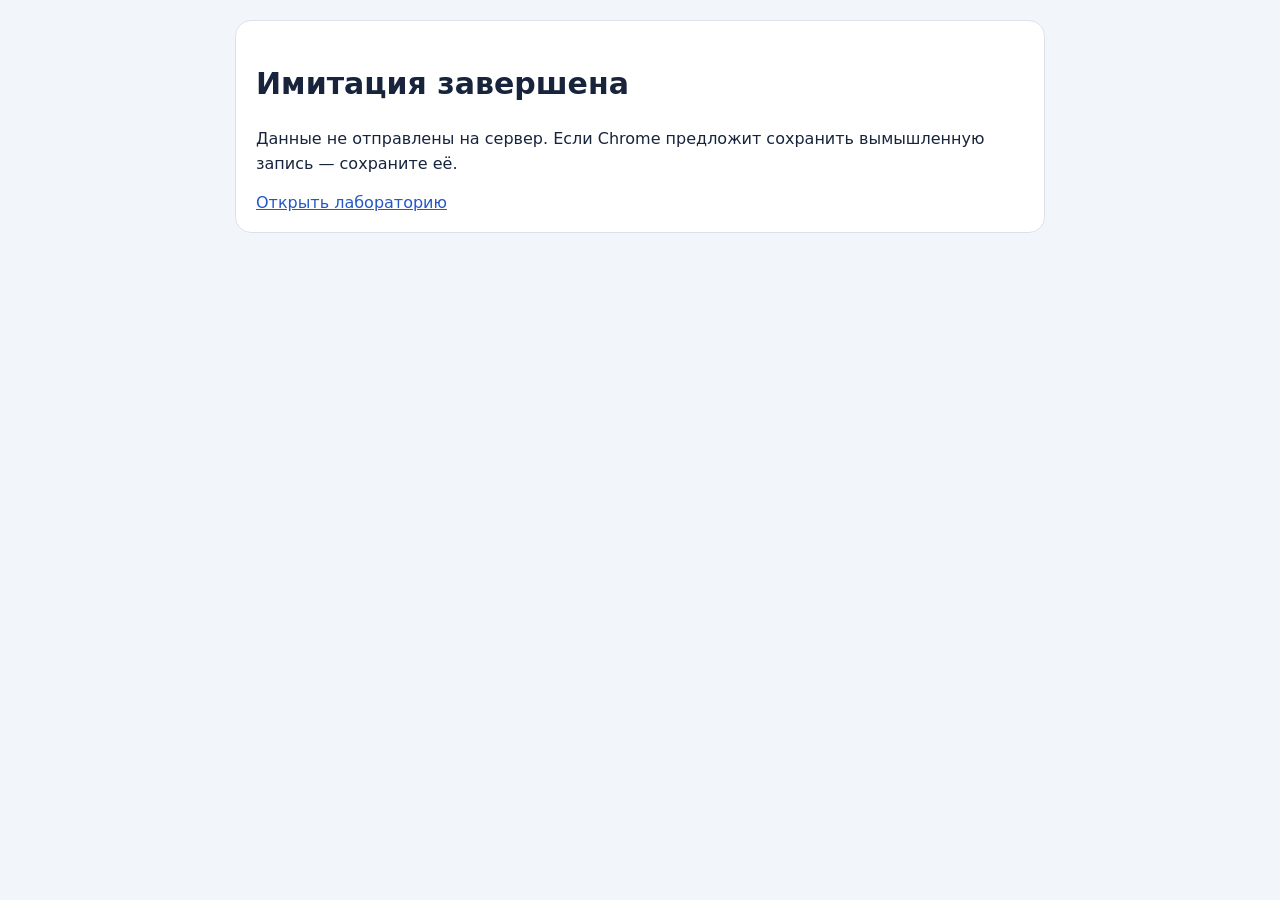
==== saved.html @ 5d61222b "Use a separate completion page for fictitious login flow" ====
<!doctype html><html lang="ru"><meta charset="utf-8"><meta name="viewport" content="width=device-width,initial-scale=1"><title>Имитация завершена</title><link rel="stylesheet" href="style.css"><main><section><h1>Имитация завершена</h1><p>Данные не отправлены на сервер. Если Chrome предложит сохранить вымышленную запись — сохраните её.</p><a href="./">Открыть лабораторию</a></section></main></html>
---- style.css ----
:root{font-family:system-ui,sans-serif;color:#17243c;background:#f2f5fa}*{box-sizing:border-box}body{margin:0}header,main{max-width:850px;margin:auto;padding:20px}header p:first-child{font-size:12px;letter-spacing:.12em;color:#476180}h1{font-size:30px}h2{font-size:23px}section{background:white;border:1px solid #dbe2ec;border-radius:16px;padding:20px;margin-bottom:20px}p,li{line-height:1.6}a{color:#2458c6}nav{display:grid;gap:10px}nav a{display:block;padding:14px;border:1px solid #dbe2ec;border-radius:10px;text-decoration:none}small{display:block;color:#526078;margin-top:5px}.field{margin:22px 0}label{display:block;margin-bottom:8px}input,textarea,[contenteditable]{font:20px system-ui;display:block;width:100%;min-height:52px;padding:12px;border:2px solid #9baecb;border-radius:8px;background:white;color:#17243c}input:focus,textarea:focus,[contenteditable]:focus{outline:3px solid #c8d8fb;border-color:#2458c6}button,select{font:16px system-ui;padding:12px;border:1px solid #b2c2da;background:#edf3ff;color:#173f87;border-radius:8px;cursor:pointer}.buttons{display:flex;flex-wrap:wrap;gap:10px}pre{font:12px ui-monospace,monospace;white-space:pre-wrap;overflow-wrap:anywhere;background:#f2f5fa;padding:12px;border-radius:8px;max-height:280px;overflow:auto}#results label{margin:16px 0}#results select{display:block;width:100%;margin-top:6px}code{background:#edf3ff;padding:2px 5px}[hidden]{display:none!important}
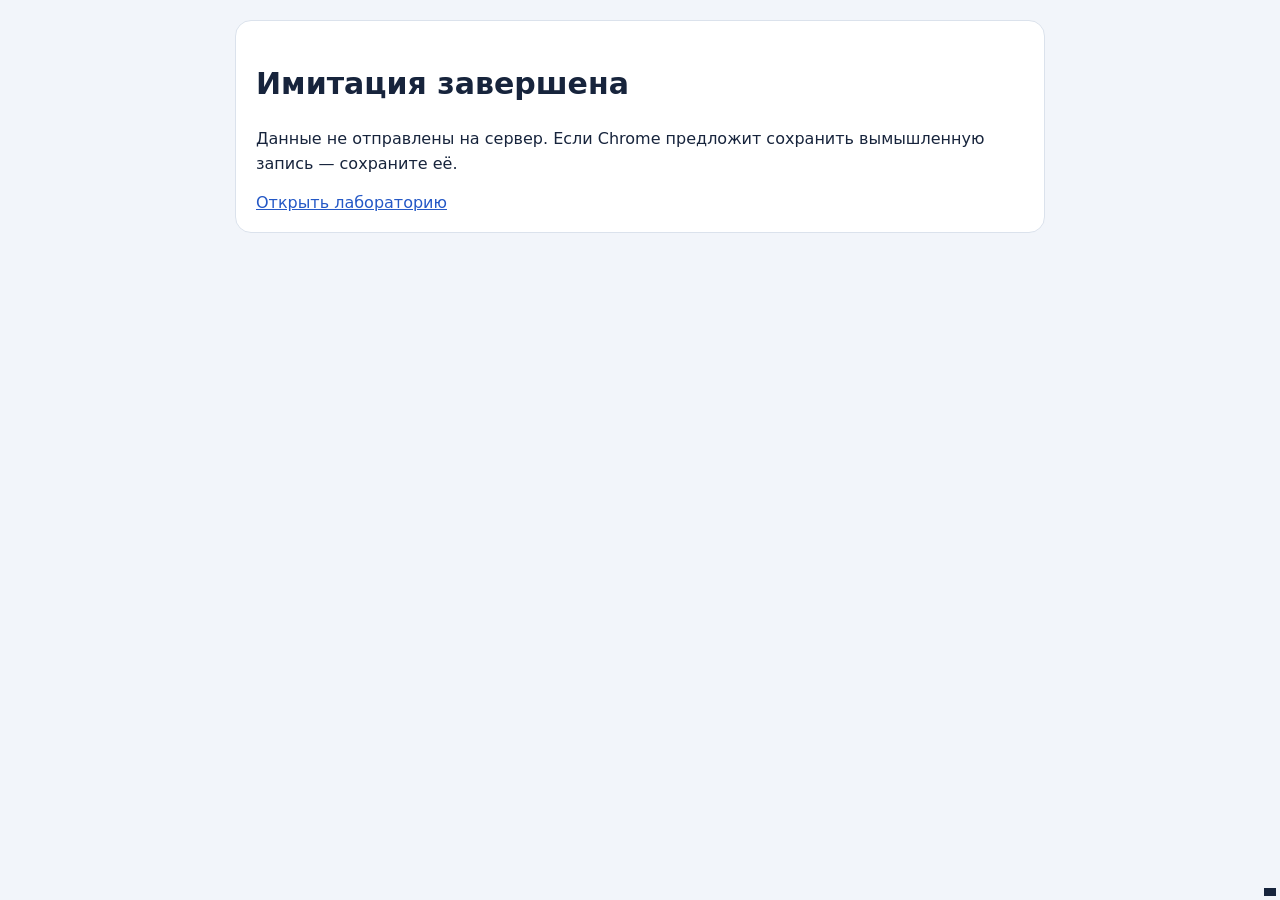
==== commit 014f1a07: "Show pointer coordinates to diagnose remote farm input" ====
--- a/saved.html
+++ b/saved.html
@@ -1 +1 @@
-<!doctype html><html lang="ru"><meta charset="utf-8"><meta name="viewport" content="width=device-width,initial-scale=1"><title>Имитация завершена</title><link rel="stylesheet" href="style.css"><main><section><h1>Имитация завершена</h1><p>Данные не отправлены на сервер. Если Chrome предложит сохранить вымышленную запись — сохраните её.</p><a href="./">Открыть лабораторию</a></section></main></html>+<!doctype html><html lang="ru"><meta charset="utf-8"><meta name="viewport" content="width=device-width,initial-scale=1"><title>Имитация завершена</title><link rel="stylesheet" href="style.css"><main><section><h1>Имитация завершена</h1><p>Данные не отправлены на сервер. Если Chrome предложит сохранить вымышленную запись — сохраните её.</p><a href="./">Открыть лабораторию</a></section></main><script src="touch-debug.js?v=1"></script></html>
--- a/style.css
+++ b/style.css
@@ -1 +1,3 @@
 :root{font-family:system-ui,sans-serif;color:#17243c;background:#f2f5fa}*{box-sizing:border-box}body{margin:0}header,main{max-width:850px;margin:auto;padding:20px}header p:first-child{font-size:12px;letter-spacing:.12em;color:#476180}h1{font-size:30px}h2{font-size:23px}section{background:white;border:1px solid #dbe2ec;border-radius:16px;padding:20px;margin-bottom:20px}p,li{line-height:1.6}a{color:#2458c6}nav{display:grid;gap:10px}nav a{display:block;padding:14px;border:1px solid #dbe2ec;border-radius:10px;text-decoration:none}small{display:block;color:#526078;margin-top:5px}.field{margin:22px 0}label{display:block;margin-bottom:8px}input,textarea,[contenteditable]{font:20px system-ui;display:block;width:100%;min-height:52px;padding:12px;border:2px solid #9baecb;border-radius:8px;background:white;color:#17243c}input:focus,textarea:focus,[contenteditable]:focus{outline:3px solid #c8d8fb;border-color:#2458c6}button,select{font:16px system-ui;padding:12px;border:1px solid #b2c2da;background:#edf3ff;color:#173f87;border-radius:8px;cursor:pointer}.buttons{display:flex;flex-wrap:wrap;gap:10px}pre{font:12px ui-monospace,monospace;white-space:pre-wrap;overflow-wrap:anywhere;background:#f2f5fa;padding:12px;border-radius:8px;max-height:280px;overflow:auto}#results label{margin:16px 0}#results select{display:block;width:100%;margin-top:6px}code{background:#edf3ff;padding:2px 5px}[hidden]{display:none!important}
+
+.testing header{display:none}.testing main{padding-top:72px}.testing #experiment{padding:16px}.testing #caseTitle{font-size:20px}.testing #caseNote{font-size:14px;line-height:1.4}.testing #caseNav{position:fixed;top:0;left:0;right:0;z-index:5;display:flex;justify-content:space-between;gap:12px;padding:8px 16px;background:#17243c}.testing #caseNav a{color:white;border:1px solid #7184a0;padding:10px 16px;background:#243d61}
